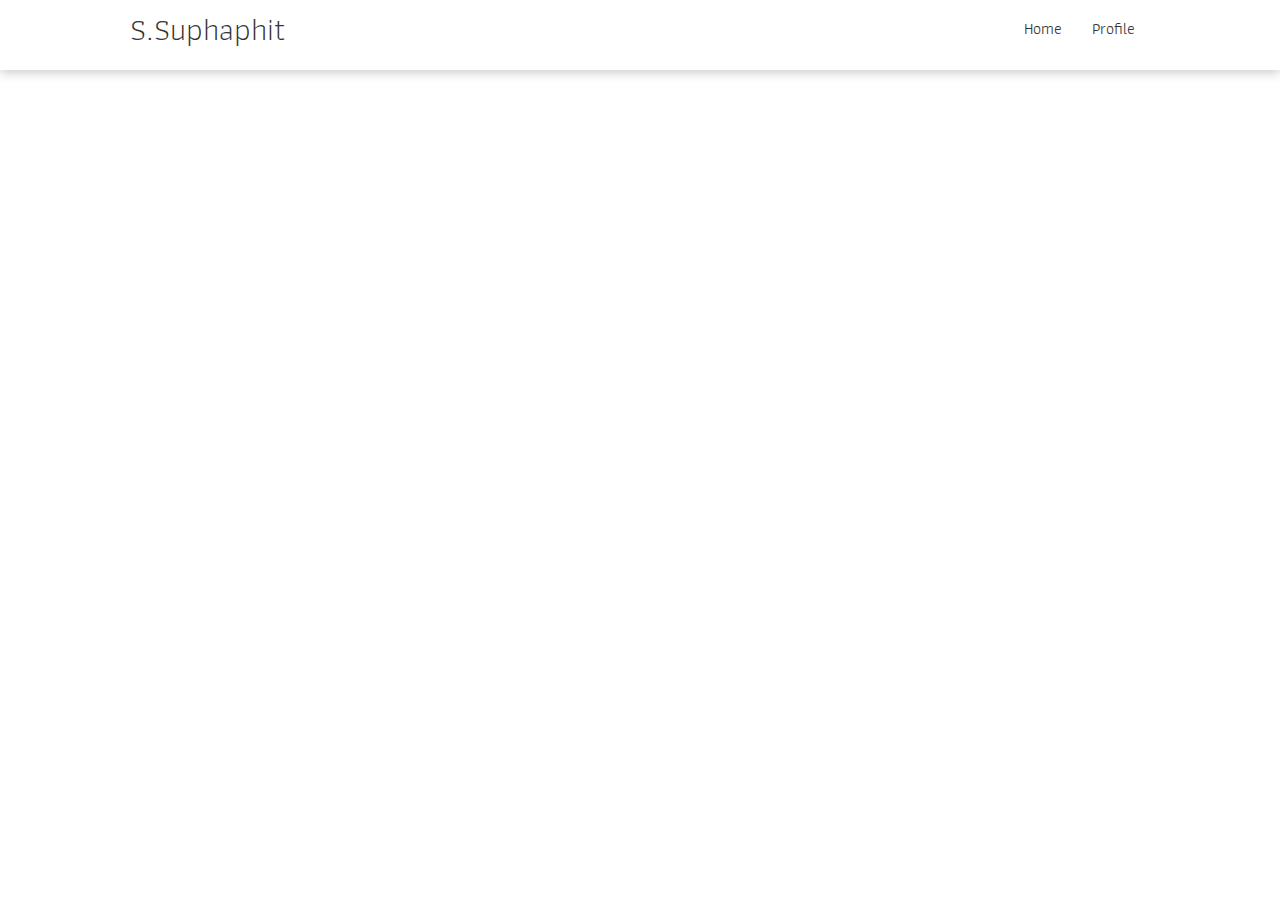
==== index.html @ 8716f63c "add section navbar element html and css" ====
<!DOCTYPE html>
<html lang="en">
<head>
    <meta charset="UTF-8">
    <meta http-equiv="X-UA-Compatible" content="IE=edge">
    <meta name="viewport" content="width=device-width, initial-scale=1.0">
    <link rel="stylesheet" rel="paload" href="./assets/css/utilies.css">
    <link rel="stylesheet" href="./assets/css/style.css">
    <title>Home</title>
</head>
<body>
    <!-- Navbar Section -->
    <section class="navbar">
        <div class="container flex">
            <h1>S.Suphaphit</h1>
            <nav>
                <ul>
                    <li><a href="index.html">Home</a></li>
                    <li><a href="profile.html">Profile</a></li>
                </ul>
            </nav>
        </div>
    </section>
</body>
</html>
---- assets/css/utilies.css ----
/* Section Container */
.container {
    max-width: 1100px;
    margin: 0 auto;
    padding: 0 40px;
    overflow: auto;
}

.flex {
    display: flex;
    justify-content: center;
    align-items: center;
}

.grid {
    display: grid;
    grid-template-columns: repeat(2, 1fr);
    gap: 20px;
    justify-content: center;
    align-items: center;
    height: 100%;
}
---- assets/css/style.css ----
/* Table Settings */
/* 
1.Section Html Body Element Settings 
2.Section Navbar
*/

@import url("https://fonts.googleapis.com/css?family=Athiti:400,500,600,700&display=swap");
@import url("https://fonts.googleapis.com/css?family=Poppins:400,500,600,700&display=swap");

/* Section Html Body Element Settings */
* {
    margin: 0;
    padding: 0;
    color: #333;
    line-height: 1.6;
    box-sizing: border-box;
    font-family: "Athiti", "Poppins";
}

ul {
    list-style-type: none;
}

a {
    text-decoration: none;
}

h1 {
    font-weight: 300;
    line-height: 1.2;
    margin: 10px 0;
}

/* Section Navbar */
.navbar {
    height: 70px;
    box-shadow: 0 3px 10px rgba(0, 0, 0, 0.2);
}

.navbar ul {
    display: flex;
}

.navbar a {
    margin: 0 5px;
    padding: 10px;
}

.navbar a:hover {
    border-bottom: 2px #fff solid;
}

.navbar .flex {
    justify-content: space-between;
}


/* Section Response Type Tablets and Under */
@media only screen and (max-width: 768px) {
    .grid {
        grid-template-columns: 1fr;
        grid-template-rows: 1fr;
    }
}

/* Section Response Type Mobile */
@media only screen and (max-width: 500px) {
  .navbar {
    height: 110px;
  }

  .navbar .flex {
    flex-direction: column;
  }

  .navbar ul {
    padding: 10px;
    background-color: rgba(0, 0, 0, 0.01);
  }
}
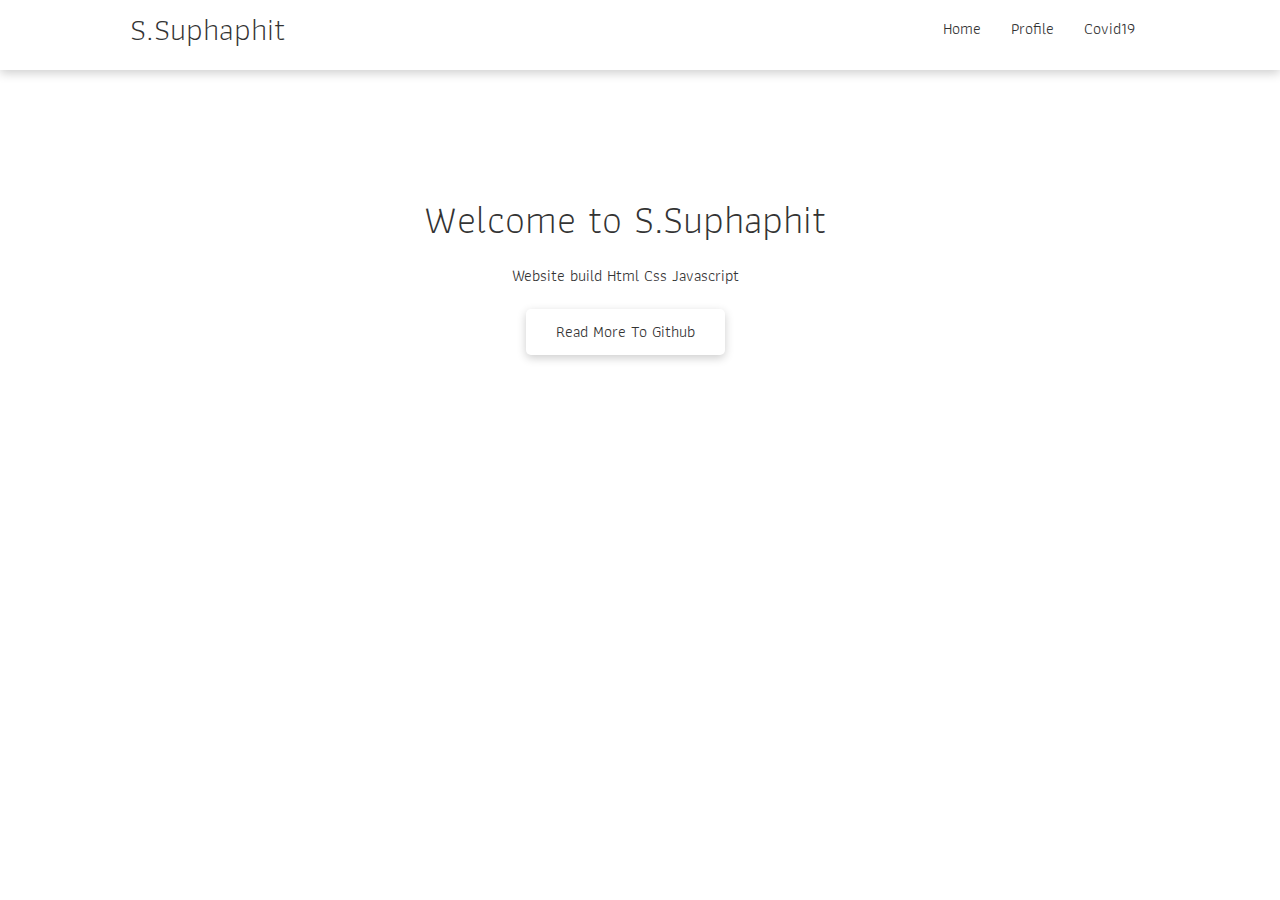
==== commit 784e7ad8: "add box section and css update" ====
--- a/index.html
+++ b/index.html
@@ -1,25 +1,39 @@
 <!DOCTYPE html>
 <html lang="en">
-<head>
-    <meta charset="UTF-8">
-    <meta http-equiv="X-UA-Compatible" content="IE=edge">
-    <meta name="viewport" content="width=device-width, initial-scale=1.0">
-    <link rel="stylesheet" rel="paload" href="./assets/css/utilies.css">
-    <link rel="stylesheet" href="./assets/css/style.css">
-    <title>Home</title>
-</head>
-<body>
-    <!-- Navbar Section -->
-    <section class="navbar">
-        <div class="container flex">
-            <h1>S.Suphaphit</h1>
-            <nav>
-                <ul>
-                    <li><a href="index.html">Home</a></li>
-                    <li><a href="profile.html">Profile</a></li>
-                </ul>
-            </nav>
-        </div>
-    </section>
-</body>
-</html>+	<head>
+		<meta charset="UTF-8" />
+		<meta http-equiv="X-UA-Compatible" content="IE=edge" />
+		<meta name="viewport" content="width=device-width, initial-scale=1.0" />
+		<link rel="stylesheet" rel="preload" href="./assets/css/utilies.css" />
+		<link rel="stylesheet" rel="preload" href="./assets/css/style.css" />
+		<title>Home</title>
+	</head>
+	<body>
+		<!-- Navbar Section -->
+		<section class="navbar">
+			<div class="container flex">
+				<h1>S.Suphaphit</h1>
+				<nav>
+					<ul>
+						<li><a href="index.html">Home</a></li>
+						<li><a href="profile.html">Profile</a></li>
+                        <li><a href="covid19.html">Covid19</a></li>
+					</ul>
+				</nav>
+			</div>
+		</section>
+
+		<!-- Case Section -->
+		<section class="box">
+			<div class="container grid">
+				<div class="box-text text-center">
+					<h1>Welcome to S.Suphaphit</h1>
+					<p>
+						Website build Html Css Javascript
+					</p>
+					<a href="" class="btn">Read More To Github</a>
+				</div>
+			</div>
+		</section>
+	</body>
+</html>
--- a/assets/css/utilies.css
+++ b/assets/css/utilies.css
@@ -5,6 +5,15 @@
     margin: 0 auto;
     padding: 0 40px;
     overflow: auto;
+}
+
+.card {
+    background-color: #fff;
+    color: #333;
+    border-radius: 10px;
+    box-shadow: 0 3px 10px rgba(0,0,0,0.2);
+    padding: 20px;
+    margin: 10px;
 }
 
 .flex {
@@ -20,4 +29,99 @@
     justify-content: center;
     align-items: center;
     height: 100%;
-}+}
+
+.btn {
+  display: inline-block;
+  padding: 10px 30px;
+  cursor: pointer;
+  border: none;
+  border-radius: 5px;
+  box-shadow: 0 3px 10px rgba(0,0,0,0.2);
+}
+
+.text-center {
+    text-align: center;
+}
+
+/* Margin */
+.my-1 {
+  margin: 1rem 0;
+}
+
+.my-2 {
+  margin: 1.5rem 0;
+}
+
+.my-3 {
+  margin: 2rem 0;
+}
+
+.my-4 {
+  margin: 3rem 0;
+}
+
+.my-5 {
+  margin: 4rem 0;
+}
+
+.m-1 {
+  margin: 1rem;
+}
+
+.m-2 {
+  margin: 1.5rem;
+}
+
+.m-3 {
+  margin: 2rem;
+}
+
+.m-4 {
+  margin: 3rem;
+}
+
+.m-5 {
+  margin: 4rem;
+}
+
+/* Padding */
+.py-1 {
+  padding: 1rem 0;
+}
+
+.py-2 {
+  padding: 1.5rem 0;
+}
+
+.py-3 {
+  padding: 2rem 0;
+}
+
+.py-4 {
+  padding: 3rem 0;
+}
+
+.py-5 {
+  padding: 4rem 0;
+}
+
+.p-1 {
+  padding: 1rem;
+}
+
+.p-2 {
+  padding: 1.5rem;
+}
+
+.p-3 {
+  padding: 2rem;
+}
+
+.p-4 {
+  padding: 3rem;
+}
+
+.p-5 {
+  padding: 4rem;
+}
--- a/assets/css/style.css
+++ b/assets/css/style.css
@@ -9,72 +9,127 @@
 
 /* Section Html Body Element Settings */
 * {
-    margin: 0;
-    padding: 0;
-    color: #333;
-    line-height: 1.6;
-    box-sizing: border-box;
-    font-family: "Athiti", "Poppins";
+	margin: 0;
+	padding: 0;
+	color: #333;
+	line-height: 1.6;
+	box-sizing: border-box;
+	font-family: "Athiti", "Poppins";
 }
 
 ul {
-    list-style-type: none;
+	list-style-type: none;
 }
 
 a {
-    text-decoration: none;
+	text-decoration: none;
 }
 
 h1 {
-    font-weight: 300;
-    line-height: 1.2;
-    margin: 10px 0;
+	font-weight: 300;
+	line-height: 1.2;
+	margin: 10px 0;
 }
 
 /* Section Navbar */
 .navbar {
-    height: 70px;
-    box-shadow: 0 3px 10px rgba(0, 0, 0, 0.2);
+  height: 70px;
+  box-shadow: 0 3px 10px rgba(0, 0, 0, 0.2);
 }
 
 .navbar ul {
-    display: flex;
+  display: flex;
 }
 
 .navbar a {
-    margin: 0 5px;
-    padding: 10px;
-}
-
-.navbar a:hover {
-    border-bottom: 2px #fff solid;
+  margin: 0 5px;
+  padding: 10px;
 }
 
 .navbar .flex {
-    justify-content: space-between;
+  justify-content: space-between;
+}
+
+
+/* Section Box */
+.box {
+  height: 400px;
+  position: relative;
+}
+
+.box h1 {
+  font-size: 40px;
+}
+
+.box p {
+  margin: 20px 0;
+}
+
+.box .grid {
+  overflow: visible;
+  grid-template-columns: 55% auto;
+  gap: 30px;
+}
+
+.box-form {
+  position: relative;
+  top: 60px;
+  height: 350px;
+  width: 400px;
+  padding: 40px;
+  z-index: 100;
+  justify-self: flex-end;
+}
+
+.box::before,
+.box::after {
+  content: '';
+  position: absolute;
+  height: 100px;
+  bottom: -70px;
+  right: 0;
+  left: 0;
 }
 
 
 /* Section Response Type Tablets and Under */
 @media only screen and (max-width: 768px) {
-    .grid {
-        grid-template-columns: 1fr;
-        grid-template-rows: 1fr;
-    }
+	.grid,
+	.box .grid {
+		grid-template-columns: 1fr;
+		grid-template-rows: 1fr;
+	}
+
+	.box {
+		height: auto;
+	}
+
+	.box-text {
+		text-align: center;
+	}
+
+	.box-form {
+		justify-self: center;
+		margin: auto;
+	}
 }
 
 /* Section Response Type Mobile */
 @media only screen and (max-width: 500px) {
-  .navbar {
-    height: 110px;
-  }
+	.navbar {
+		height: 110px;
+	}
 
-  .navbar .flex {
-    flex-direction: column;
-  }
+	.navbar .flex {
+		flex-direction: column;
+	}
 
-  .navbar ul {
-    padding: 10px;
-    background-color: rgba(0, 0, 0, 0.01);
-  }
-}+	.navbar ul {
+		padding: 10px;
+		background-color: rgba(0, 0, 0, 0.01);
+	}
+
+    .box-form {
+        width: 300px;
+    }
+}
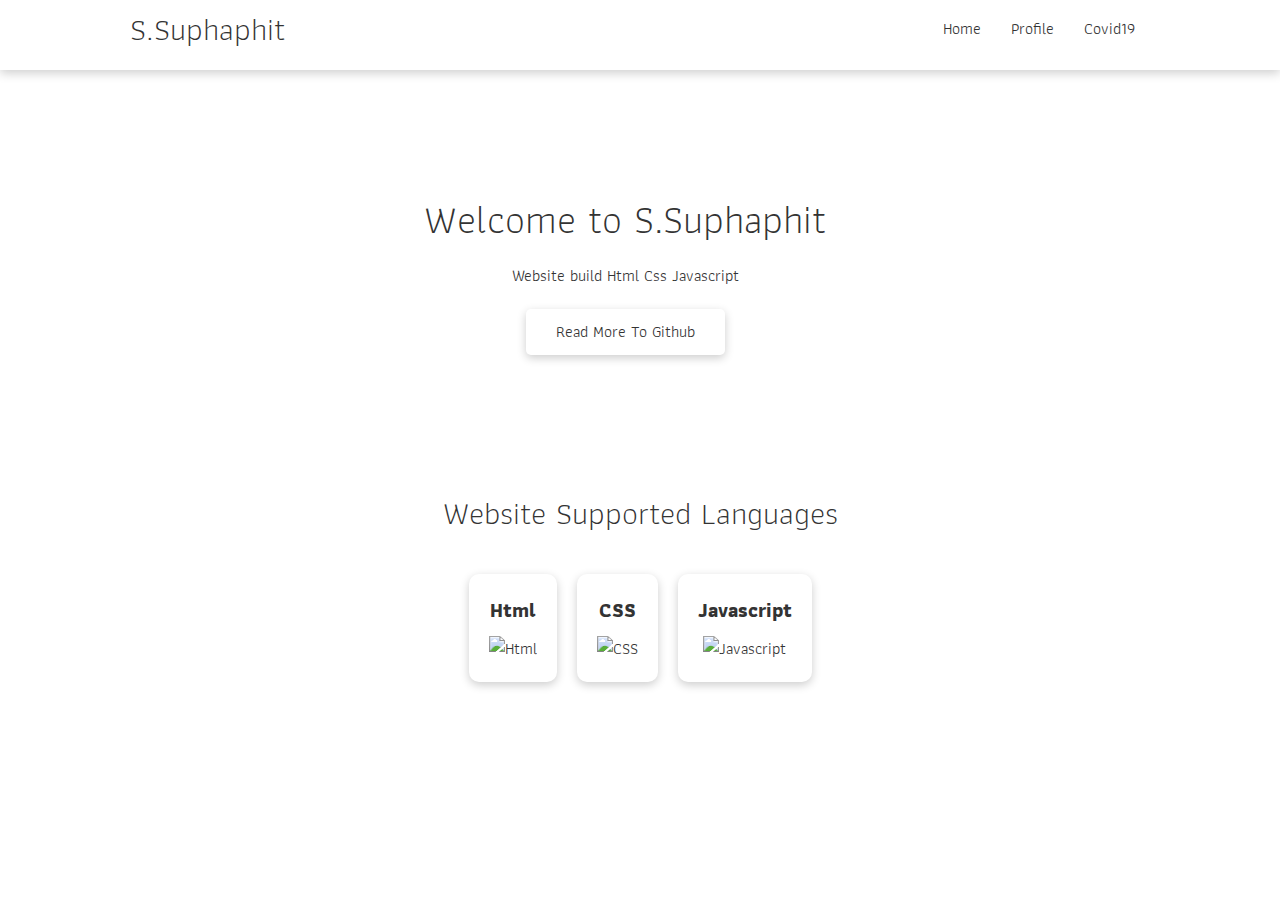
==== commit 5857d61e: "add section box-card and css update" ====
--- a/index.html
+++ b/index.html
@@ -4,8 +4,7 @@
 		<meta charset="UTF-8" />
 		<meta http-equiv="X-UA-Compatible" content="IE=edge" />
 		<meta name="viewport" content="width=device-width, initial-scale=1.0" />
-		<link rel="stylesheet" rel="preload" href="./assets/css/utilies.css" />
-		<link rel="stylesheet" rel="preload" href="./assets/css/style.css" />
+		<link rel="stylesheet" rel="preload" href="assets/css/style.css" as="style"/>
 		<title>Home</title>
 	</head>
 	<body>
@@ -17,23 +16,40 @@
 					<ul>
 						<li><a href="index.html">Home</a></li>
 						<li><a href="profile.html">Profile</a></li>
-                        <li><a href="covid19.html">Covid19</a></li>
+						<li><a href="covid19.html">Covid19</a></li>
 					</ul>
 				</nav>
 			</div>
 		</section>
 
-		<!-- Case Section -->
+		<!-- Box Section -->
 		<section class="box">
 			<div class="container grid">
 				<div class="box-text text-center">
 					<h1>Welcome to S.Suphaphit</h1>
-					<p>
-						Website build Html Css Javascript
-					</p>
+					<p>Website build Html Css Javascript</p>
 					<a href="" class="btn">Read More To Github</a>
 				</div>
 			</div>
 		</section>
+
+		<!-- Card Section -->
+		<section class="box-card">
+			<h1 class="md text-center my-2">Website Supported Languages</h1>
+            <div class="container flex">
+                <div class="card">
+                    <h4>Html</h4>
+                    <img src="https://upload.wikimedia.org/wikipedia/commons/6/61/HTML5_logo_and_wordmark.svg" alt="Html">
+                </div>
+                 <div class="card">
+                    <h4>CSS</h4>
+                    <img src="https://upload.wikimedia.org/wikipedia/commons/3/3d/CSS.3.svg" alt="CSS">
+                </div>
+                 <div class="card">
+                    <h4>Javascript</h4>
+                    <img src="https://upload.wikimedia.org/wikipedia/commons/9/99/Unofficial_JavaScript_logo_2.svg" alt="Javascript">
+                </div>
+            </div>
+		</section>
 	</body>
 </html>
--- a/assets/css/style.css
+++ b/assets/css/style.css
@@ -2,6 +2,7 @@
 /* 
 1.Section Html Body Element Settings 
 2.Section Navbar
+3.Section Box
 */
 
 @import url("https://fonts.googleapis.com/css?family=Athiti:400,500,600,700&display=swap");
@@ -25,77 +26,239 @@
 	text-decoration: none;
 }
 
+img {
+    width: 150px;
+    height: 150px;
+}
+
 h1 {
 	font-weight: 300;
 	line-height: 1.2;
 	margin: 10px 0;
 }
 
+/* Section Utilies */
+.container {
+    max-width: 1100px;
+    margin: 0 auto;
+    padding: 0 40px;
+    overflow: auto;
+}
+
+.card {
+    background-color: #fff;
+    color: #333;
+    border-radius: 10px;
+    box-shadow: 0 3px 10px rgba(0,0,0,0.2);
+    padding: 20px;
+    margin: 10px;
+}
+
+.flex {
+    display: flex;
+    justify-content: center;
+    align-items: center;
+}
+
+.grid {
+    display: grid;
+    grid-template-columns: repeat(2, 1fr);
+    gap: 20px;
+    justify-content: center;
+    align-items: center;
+    height: 100%;
+}
+
+.btn {
+  display: inline-block;
+  padding: 10px 30px;
+  cursor: pointer;
+  border: none;
+  border-radius: 5px;
+  box-shadow: 0 3px 10px rgba(0,0,0,0.2);
+}
+
+.btn:hover {
+  transform: scale(0.98);
+}
+
+/* Text sizes */
+.md {
+  font-size: 2rem;
+}
+
+.text-center {
+  text-align: center;
+}
+
+/* Margin */
+.my-1 {
+  margin: 1rem 0;
+}
+
+.my-2 {
+  margin: 1.5rem 0;
+}
+
+.my-3 {
+  margin: 2rem 0;
+}
+
+.my-4 {
+  margin: 3rem 0;
+}
+
+.my-5 {
+  margin: 4rem 0;
+}
+
+.m-1 {
+  margin: 1rem;
+}
+
+.m-2 {
+  margin: 1.5rem;
+}
+
+.m-3 {
+  margin: 2rem;
+}
+
+.m-4 {
+  margin: 3rem;
+}
+
+.m-5 {
+  margin: 4rem;
+}
+
+/* Padding */
+.py-1 {
+  padding: 1rem 0;
+}
+
+.py-2 {
+  padding: 1.5rem 0;
+}
+
+.py-3 {
+  padding: 2rem 0;
+}
+
+.py-4 {
+  padding: 3rem 0;
+}
+
+.py-5 {
+  padding: 4rem 0;
+}
+
+.p-1 {
+  padding: 1rem;
+}
+
+.p-2 {
+  padding: 1.5rem;
+}
+
+.p-3 {
+  padding: 2rem;
+}
+
+.p-4 {
+  padding: 3rem;
+}
+
+.p-5 {
+  padding: 4rem;
+}
+
+
 /* Section Navbar */
 .navbar {
-  height: 70px;
-  box-shadow: 0 3px 10px rgba(0, 0, 0, 0.2);
+	height: 70px;
+	box-shadow: 0 3px 10px rgba(0, 0, 0, 0.2);
 }
 
 .navbar ul {
-  display: flex;
+	display: flex;
 }
 
 .navbar a {
-  margin: 0 5px;
-  padding: 10px;
+	margin: 0 5px;
+	padding: 10px;
 }
 
 .navbar .flex {
-  justify-content: space-between;
+	justify-content: space-between;
 }
 
 
 /* Section Box */
 .box {
-  height: 400px;
-  position: relative;
+	height: 400px;
+	position: relative;
 }
 
 .box h1 {
-  font-size: 40px;
+	font-size: 40px;
 }
 
 .box p {
-  margin: 20px 0;
+	margin: 20px 0;
 }
 
 .box .grid {
-  overflow: visible;
-  grid-template-columns: 55% auto;
-  gap: 30px;
+	overflow: visible;
+	grid-template-columns: 55% auto;
+	gap: 30px;
 }
 
 .box-form {
-  position: relative;
-  top: 60px;
-  height: 350px;
-  width: 400px;
-  padding: 40px;
-  z-index: 100;
-  justify-self: flex-end;
+	position: relative;
+	top: 60px;
+	height: 350px;
+	width: 400px;
+	padding: 40px;
+	z-index: 100;
+	justify-self: flex-end;
 }
 
 .box::before,
 .box::after {
-  content: '';
-  position: absolute;
-  height: 100px;
-  bottom: -70px;
-  right: 0;
-  left: 0;
-}
-
+	content: "";
+	position: absolute;
+	height: 100px;
+	bottom: -70px;
+	right: 0;
+	left: 0;
+}
+
+/* Section Box Card */
+.box-card .flex {
+	flex-wrap: wrap;
+}
+
+.box-card .card {
+	text-align: center;
+	margin: 18px 10px 40px;
+	transition: transform 0.2s ease-in;
+}
+
+.box-card .card h4 {
+	font-size: 20px;
+	margin-bottom: 10px;
+}
+
+.box-card .card:hover {
+	transform: translateY(-15px);
+}
 
 /* Section Response Type Tablets and Under */
 @media only screen and (max-width: 768px) {
 	.grid,
-	.box .grid {
+	.box .grid,
+    .box-card .grid {
 		grid-template-columns: 1fr;
 		grid-template-rows: 1fr;
 	}
@@ -116,6 +279,12 @@
 
 /* Section Response Type Mobile */
 @media only screen and (max-width: 500px) {
+
+    img {
+        width: 70px;
+        height: 70px;
+    }
+
 	.navbar {
 		height: 110px;
 	}
@@ -126,10 +295,6 @@
 
 	.navbar ul {
 		padding: 10px;
-		background-color: rgba(0, 0, 0, 0.01);
-	}
-
-    .box-form {
-        width: 300px;
-    }
-}
+		background-color: rgba(0, 0, 0, 0.1);
+	}
+}
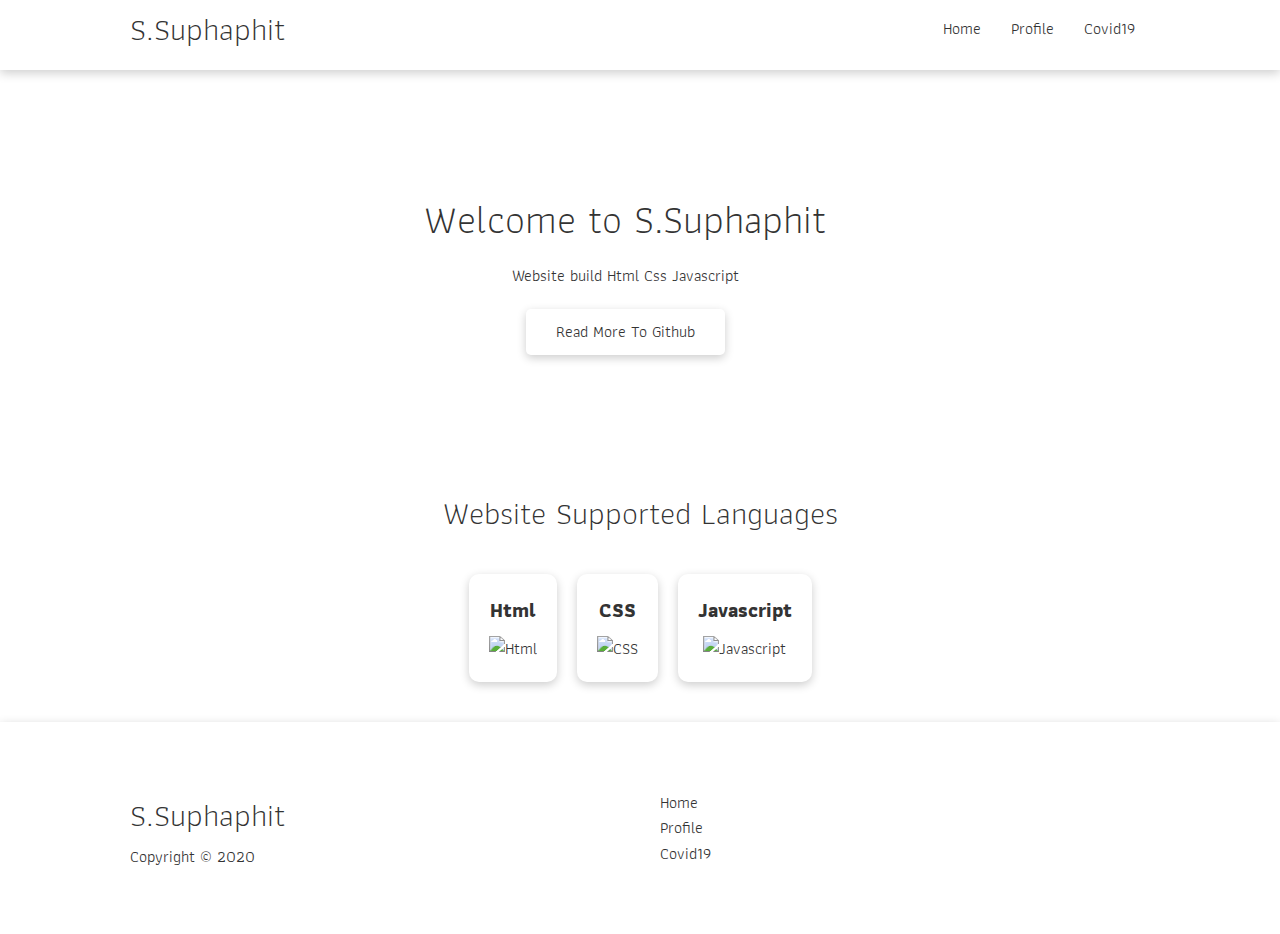
==== commit 81d82ba7: "add footer and navbar to all page" ====
--- a/index.html
+++ b/index.html
@@ -4,7 +4,7 @@
 		<meta charset="UTF-8" />
 		<meta http-equiv="X-UA-Compatible" content="IE=edge" />
 		<meta name="viewport" content="width=device-width, initial-scale=1.0" />
-		<link rel="stylesheet" rel="preload" href="assets/css/style.css" as="style"/>
+		<link rel="stylesheet" rel="preload" href="assets/css/style.css" as="style" />
 		<title>Home</title>
 	</head>
 	<body>
@@ -36,20 +36,47 @@
 		<!-- Card Section -->
 		<section class="box-card">
 			<h1 class="md text-center my-2">Website Supported Languages</h1>
-            <div class="container flex">
-                <div class="card">
-                    <h4>Html</h4>
-                    <img src="https://upload.wikimedia.org/wikipedia/commons/6/61/HTML5_logo_and_wordmark.svg" alt="Html">
-                </div>
-                 <div class="card">
-                    <h4>CSS</h4>
-                    <img src="https://upload.wikimedia.org/wikipedia/commons/3/3d/CSS.3.svg" alt="CSS">
-                </div>
-                 <div class="card">
-                    <h4>Javascript</h4>
-                    <img src="https://upload.wikimedia.org/wikipedia/commons/9/99/Unofficial_JavaScript_logo_2.svg" alt="Javascript">
-                </div>
-            </div>
+			<div class="container flex">
+				<div class="card">
+					<h4>Html</h4>
+					<img
+						src="https://upload.wikimedia.org/wikipedia/commons/6/61/HTML5_logo_and_wordmark.svg"
+						alt="Html"
+					/>
+				</div>
+				<div class="card">
+					<h4>CSS</h4>
+					<img
+						src="https://upload.wikimedia.org/wikipedia/commons/3/3d/CSS.3.svg"
+						alt="CSS"
+					/>
+				</div>
+				<div class="card">
+					<h4>Javascript</h4>
+					<img
+						src="https://upload.wikimedia.org/wikipedia/commons/9/99/Unofficial_JavaScript_logo_2.svg"
+						alt="Javascript"
+					/>
+				</div>
+			</div>
+		</section>
+
+		<section>
+			<footer class="footer py-5">
+				<div class="container grid grid-3">
+					<div>
+						<h1>S.Suphaphit</h1>
+						<p>Copyright &copy; 2020</p>
+					</div>
+					<nav>
+						<ul>
+							<li><a href="index.html">Home</a></li>
+							<li><a href="profile.html">Profile</a></li>
+							<li><a href="covid19.html">Covid19</a></li>
+						</ul>
+					</nav>
+				</div>
+			</footer>
 		</section>
 	</body>
 </html>
--- a/assets/css/style.css
+++ b/assets/css/style.css
@@ -254,6 +254,17 @@
 	transform: translateY(-15px);
 }
 
+/* Section Footer */
+.footer {
+    background-color: #fff;
+    box-shadow: 0 3px 10px rgba(0, 0, 0, 0.2);
+    color:#333;
+}
+
+.footer a {
+  margin: 0 10px;
+}
+
 /* Section Response Type Tablets and Under */
 @media only screen and (max-width: 768px) {
 	.grid,
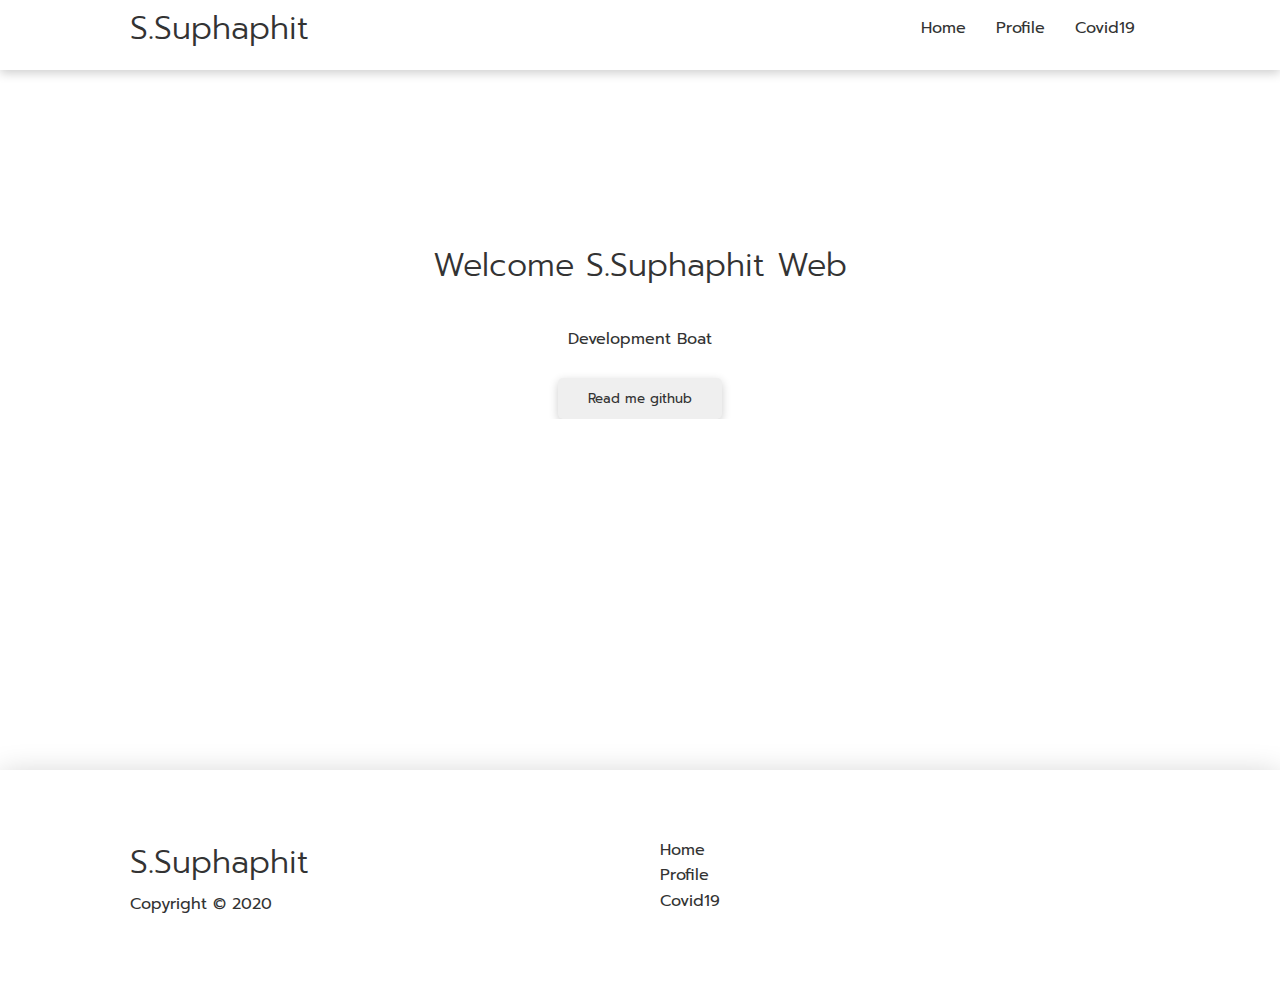
==== commit 3d068c28: "update javascript and css minify" ====
--- a/index.html
+++ b/index.html
@@ -1,82 +1,53 @@
 <!DOCTYPE html>
 <html lang="en">
-	<head>
-		<meta charset="UTF-8" />
-		<meta http-equiv="X-UA-Compatible" content="IE=edge" />
-		<meta name="viewport" content="width=device-width, initial-scale=1.0" />
-		<link rel="stylesheet" rel="preload" href="assets/css/style.css" as="style" />
-		<title>Home</title>
-	</head>
-	<body>
-		<!-- Navbar Section -->
-		<section class="navbar">
-			<div class="container flex">
-				<h1>S.Suphaphit</h1>
-				<nav>
-					<ul>
-						<li><a href="index.html">Home</a></li>
-						<li><a href="profile.html">Profile</a></li>
-						<li><a href="covid19.html">Covid19</a></li>
-					</ul>
-				</nav>
-			</div>
-		</section>
+  <head>
+    <meta charset="UTF-8" />
+    <meta http-equiv="X-UA-Compatible" content="IE=edge" />
+    <meta name="viewport" content="width=device-width, initial-scale=1.0" />
+    <link rel="stylesheet" rel="preload" href="assets/css/style.css" as="style" />
+    <title>Home</title>
+  </head>
+  <body>
+    <!-- Navbar Section -->
+    <section class="navbar">
+      <div class="container flex">
+        <h1>S.Suphaphit</h1>
+        <nav>
+          <ul>
+            <li><a href="index.html">Home</a></li>
+            <li><a href="profile.html">Profile</a></li>
+            <li><a href="covid19.html">Covid19</a></li>
+          </ul>
+        </nav>
+      </div>
+    </section>
 
-		<!-- Box Section -->
-		<section class="box">
-			<div class="container grid">
-				<div class="box-text text-center">
-					<h1>Welcome to S.Suphaphit</h1>
-					<p>Website build Html Css Javascript</p>
-					<a href="" class="btn">Read More To Github</a>
-				</div>
-			</div>
-		</section>
+    <div class="box-detail py-5">
+      <div class="container text-center">
+        <h1>Welcome <span>S.Suphaphit Web</span></h1>
+				<br/>
+        <p>Development Boat</p>
+				<br/>
+        <button class="btn"><a href="https://github.com/BoatDev101/">Read me github</a></button>
+      </div>
+    </div>
 
-		<!-- Card Section -->
-		<section class="box-card">
-			<h1 class="md text-center my-2">Website Supported Languages</h1>
-			<div class="container flex">
-				<div class="card">
-					<h4>Html</h4>
-					<img
-						src="https://upload.wikimedia.org/wikipedia/commons/6/61/HTML5_logo_and_wordmark.svg"
-						alt="Html"
-					/>
-				</div>
-				<div class="card">
-					<h4>CSS</h4>
-					<img
-						src="https://upload.wikimedia.org/wikipedia/commons/3/3d/CSS.3.svg"
-						alt="CSS"
-					/>
-				</div>
-				<div class="card">
-					<h4>Javascript</h4>
-					<img
-						src="https://upload.wikimedia.org/wikipedia/commons/9/99/Unofficial_JavaScript_logo_2.svg"
-						alt="Javascript"
-					/>
-				</div>
-			</div>
-		</section>
-
-		<section>
-			<footer class="footer py-5">
-				<div class="container grid grid-3">
-					<div>
-						<h1>S.Suphaphit</h1>
-						<p>Copyright &copy; 2020</p>
-					</div>
-					<nav>
-						<ul>
-							<li><a href="index.html">Home</a></li>
-							<li><a href="profile.html">Profile</a></li>
-							<li><a href="covid19.html">Covid19</a></li>
-						</ul>
-					</nav>
-				</div>
-			</footer>
-		</section>
-	</body>
+    <section>
+      <footer class="footer py-5">
+        <div class="container grid grid-3">
+          <div>
+            <h1>S.Suphaphit</h1>
+            <p>Copyright &copy; 2020</p>
+          </div>
+          <nav>
+            <ul>
+              <li><a href="index.html">Home</a></li>
+              <li><a href="profile.html">Profile</a></li>
+              <li><a href="covid19.html">Covid19</a></li>
+            </ul>
+          </nav>
+        </div>
+      </footer>
+    </section>
+  </body>
 </html>
--- a/assets/css/style.css
+++ b/assets/css/style.css
@@ -5,68 +5,68 @@
 3.Section Box
 */
 
-@import url("https://fonts.googleapis.com/css?family=Athiti:400,500,600,700&display=swap");
-@import url("https://fonts.googleapis.com/css?family=Poppins:400,500,600,700&display=swap");
+@import url('https://fonts.googleapis.com/css?family=Athiti:400,500,600,700&display=swap');
+@import url('https://fonts.googleapis.com/css?family=Prompt:400,500,600,700&display=swap');
 
 /* Section Html Body Element Settings */
 * {
-	margin: 0;
-	padding: 0;
-	color: #333;
-	line-height: 1.6;
-	box-sizing: border-box;
-	font-family: "Athiti", "Poppins";
+  margin: 0;
+  padding: 0;
+  color: #333;
+  line-height: 1.6;
+  box-sizing: border-box;
+  font-family: 'Prompt';
 }
 
 ul {
-	list-style-type: none;
+  list-style-type: none;
 }
 
 a {
-	text-decoration: none;
+  text-decoration: none;
 }
 
 img {
-    width: 150px;
-    height: 150px;
+  width: 150px;
+  height: 150px;
 }
 
 h1 {
-	font-weight: 300;
-	line-height: 1.2;
-	margin: 10px 0;
+  font-weight: 300;
+  line-height: 1.2;
+  margin: 10px 0;
 }
 
 /* Section Utilies */
 .container {
-    max-width: 1100px;
-    margin: 0 auto;
-    padding: 0 40px;
-    overflow: auto;
+  max-width: 1100px;
+  margin: 0 auto;
+  padding: 0 40px;
+  overflow: auto;
 }
 
 .card {
-    background-color: #fff;
-    color: #333;
-    border-radius: 10px;
-    box-shadow: 0 3px 10px rgba(0,0,0,0.2);
-    padding: 20px;
-    margin: 10px;
+  background-color: #fff;
+  color: #333;
+  border-radius: 10px;
+  box-shadow: 0 3px 10px rgba(0, 0, 0, 0.2);
+  padding: 20px;
+  margin: 10px;
 }
 
 .flex {
-    display: flex;
-    justify-content: center;
-    align-items: center;
+  display: flex;
+  justify-content: center;
+  align-items: center;
 }
 
 .grid {
-    display: grid;
-    grid-template-columns: repeat(2, 1fr);
-    gap: 20px;
-    justify-content: center;
-    align-items: center;
-    height: 100%;
+  display: grid;
+  grid-template-columns: repeat(2, 1fr);
+  gap: 20px;
+  justify-content: center;
+  align-items: center;
+  height: 100%;
 }
 
 .btn {
@@ -75,7 +75,7 @@
   cursor: pointer;
   border: none;
   border-radius: 5px;
-  box-shadow: 0 3px 10px rgba(0,0,0,0.2);
+  box-shadow: 0 3px 10px rgba(0, 0, 0, 0.2);
 }
 
 .btn:hover {
@@ -92,173 +92,124 @@
 }
 
 /* Margin */
-.my-1 {
-  margin: 1rem 0;
-}
-
 .my-2 {
   margin: 1.5rem 0;
 }
 
-.my-3 {
-  margin: 2rem 0;
-}
-
-.my-4 {
-  margin: 3rem 0;
-}
-
 .my-5 {
   margin: 4rem 0;
 }
 
-.m-1 {
-  margin: 1rem;
-}
-
-.m-2 {
-  margin: 1.5rem;
-}
-
-.m-3 {
-  margin: 2rem;
-}
-
-.m-4 {
-  margin: 3rem;
-}
-
-.m-5 {
-  margin: 4rem;
-}
-
 /* Padding */
-.py-1 {
-  padding: 1rem 0;
-}
 
 .py-2 {
   padding: 1.5rem 0;
 }
 
-.py-3 {
-  padding: 2rem 0;
-}
-
-.py-4 {
-  padding: 3rem 0;
-}
-
 .py-5 {
   padding: 4rem 0;
 }
 
-.p-1 {
-  padding: 1rem;
-}
-
-.p-2 {
-  padding: 1.5rem;
-}
-
-.p-3 {
-  padding: 2rem;
-}
-
-.p-4 {
-  padding: 3rem;
-}
-
 .p-5 {
   padding: 4rem;
 }
 
+/* Section Profile */
+.profile-img {
+  width: 100%;
+  height: 100%;
+  border-radius: 10px;
+}
 
 /* Section Navbar */
 .navbar {
-	height: 70px;
-	box-shadow: 0 3px 10px rgba(0, 0, 0, 0.2);
+  height: 70px;
+  box-shadow: 0 3px 10px rgba(0, 0, 0, 0.2);
 }
 
 .navbar ul {
-	display: flex;
+  display: flex;
 }
 
 .navbar a {
-	margin: 0 5px;
-	padding: 10px;
+  margin: 0 5px;
+  padding: 10px;
 }
 
 .navbar .flex {
-	justify-content: space-between;
-}
-
+  justify-content: space-between;
+}
 
 /* Section Box */
 .box {
-	height: 400px;
-	position: relative;
+  height: 400px;
+  position: relative;
 }
 
 .box h1 {
-	font-size: 40px;
+  font-size: 40px;
 }
 
 .box p {
-	margin: 20px 0;
+  margin: 20px 0;
 }
 
 .box .grid {
-	overflow: visible;
-	grid-template-columns: 55% auto;
-	gap: 30px;
+  overflow: visible;
+  grid-template-columns: 55% auto;
+  gap: 30px;
 }
 
 .box-form {
-	position: relative;
-	top: 60px;
-	height: 350px;
-	width: 400px;
-	padding: 40px;
-	z-index: 100;
-	justify-self: flex-end;
+  position: relative;
+  top: 60px;
+  height: 350px;
+  width: 400px;
+  padding: 40px;
+  z-index: 100;
+  justify-self: flex-end;
 }
 
 .box::before,
 .box::after {
-	content: "";
-	position: absolute;
-	height: 100px;
-	bottom: -70px;
-	right: 0;
-	left: 0;
+  content: '';
+  position: absolute;
+  height: 100px;
+  bottom: -70px;
+  right: 0;
+  left: 0;
+}
+
+.box-detail {
+  padding: 10rem 0;
+  height: 700px;
 }
 
 /* Section Box Card */
 .box-card .flex {
-	flex-wrap: wrap;
+  flex-wrap: wrap;
 }
 
 .box-card .card {
-	text-align: center;
-	margin: 18px 10px 40px;
-	transition: transform 0.2s ease-in;
+  text-align: center;
+  margin: 18px 10px 40px;
+  transition: transform 0.2s ease-in;
 }
 
 .box-card .card h4 {
-	font-size: 20px;
-	margin-bottom: 10px;
+  font-size: 20px;
+  margin-bottom: 10px;
 }
 
 .box-card .card:hover {
-	transform: translateY(-15px);
+  transform: translateY(-15px);
 }
 
 /* Section Footer */
 .footer {
-    background-color: #fff;
-    box-shadow: 0 3px 10px rgba(0, 0, 0, 0.2);
-    color:#333;
+  background-color: #fff;
+  box-shadow: 0 5px 30px rgba(0, 0, 0, 0.2);
+  color: #333;
 }
 
 .footer a {
@@ -267,45 +218,60 @@
 
 /* Section Response Type Tablets and Under */
 @media only screen and (max-width: 768px) {
-	.grid,
-	.box .grid,
-    .box-card .grid {
-		grid-template-columns: 1fr;
-		grid-template-rows: 1fr;
-	}
-
-	.box {
-		height: auto;
-	}
-
-	.box-text {
-		text-align: center;
-	}
-
-	.box-form {
-		justify-self: center;
-		margin: auto;
-	}
+  .grid,
+  .box .grid,
+  .box-card .grid,
+  .footer .grid {
+    grid-template-columns: 1fr;
+    grid-template-rows: 1fr;
+  }
+
+  .box {
+    height: auto;
+  }
+
+  .box-text {
+    text-align: center;
+  }
+
+  .box-form {
+    justify-self: center;
+    margin: auto;
+  }
 }
 
 /* Section Response Type Mobile */
 @media only screen and (max-width: 500px) {
-
-    img {
-        width: 70px;
-        height: 70px;
-    }
-
-	.navbar {
-		height: 110px;
-	}
-
-	.navbar .flex {
-		flex-direction: column;
-	}
-
-	.navbar ul {
-		padding: 10px;
-		background-color: rgba(0, 0, 0, 0.1);
-	}
-}
+  img {
+    width: 70px;
+    height: 70px;
+  }
+
+  .navbar {
+    height: 110px;
+  }
+
+  .navbar .flex {
+    flex-direction: column;
+  }
+
+  .navbar ul {
+    padding: 10px;
+    background-color: rgba(0, 0, 0, 0.1);
+    border-radius: 12px;
+  }
+
+  .box-form {
+    width: 95%;
+  }
+
+  .box-detail {
+    padding: 10rem 0;
+    height: 500px;
+  }
+
+  .profile-img {
+    width: 250px;
+    height: 250px;
+  }
+}
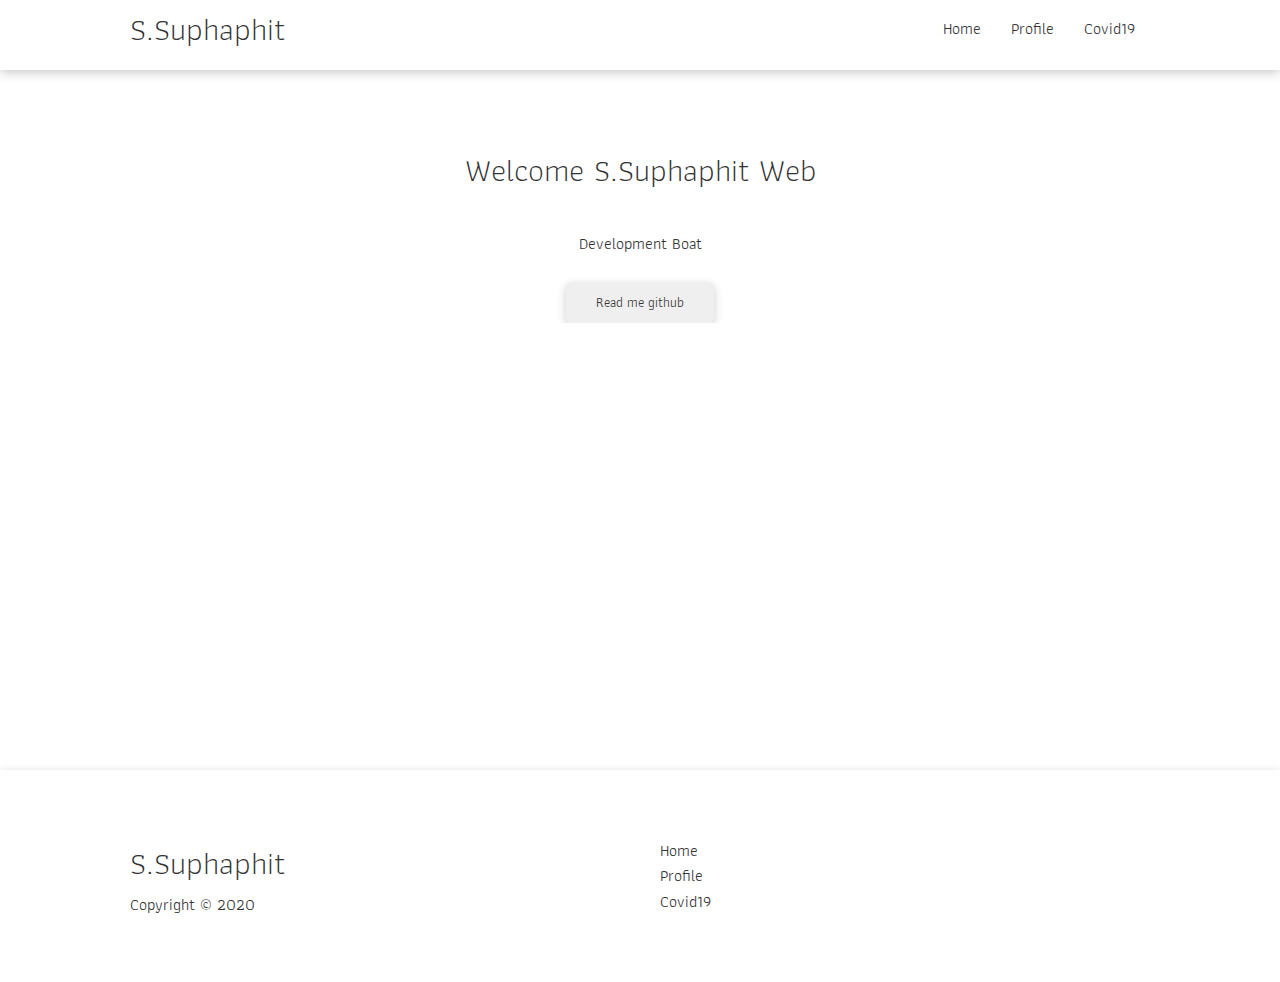
==== commit 2cc7c55d: "Update function && comments" ====
--- a/index.html
+++ b/index.html
@@ -1,53 +1,58 @@
 <!DOCTYPE html>
 <html lang="en">
-  <head>
-    <meta charset="UTF-8" />
-    <meta http-equiv="X-UA-Compatible" content="IE=edge" />
-    <meta name="viewport" content="width=device-width, initial-scale=1.0" />
-    <link rel="stylesheet" rel="preload" href="assets/css/style.css" as="style" />
-    <title>Home</title>
-  </head>
-  <body>
-    <!-- Navbar Section -->
-    <section class="navbar">
-      <div class="container flex">
-        <h1>S.Suphaphit</h1>
-        <nav>
-          <ul>
-            <li><a href="index.html">Home</a></li>
-            <li><a href="profile.html">Profile</a></li>
-            <li><a href="covid19.html">Covid19</a></li>
-          </ul>
-        </nav>
-      </div>
-    </section>
+	<head>
+		<meta charset="UTF-8" />
+		<meta http-equiv="X-UA-Compatible" content="IE=edge" />
+		<meta name="viewport" content="width=device-width, initial-scale=1.0" />
+		<link rel="stylesheet" rel="preload" href="assets/css/style.css" as="style" />
+    <link rel="stylesheet" rel="preload" href="assets/css/style.min.css" as="style" />
+		<title>Home</title>
+	</head>
+	<body>
+		<!-- Navbar Section -->
+		<section class="navbar">
+			<div class="container flex">
+				<h1>S.Suphaphit</h1>
+				<nav>
+					<ul>
+						<li><a href="index.html">Home</a></li>
+						<li><a href="profile.html">Profile</a></li>
+						<li><a href="covid19.html">Covid19</a></li>
+					</ul>
+				</nav>
+			</div>
+		</section>
 
-    <div class="box-detail py-5">
-      <div class="container text-center">
-        <h1>Welcome <span>S.Suphaphit Web</span></h1>
-				<br/>
-        <p>Development Boat</p>
-				<br/>
-        <button class="btn"><a href="https://github.com/BoatDev101/">Read me github</a></button>
-      </div>
-    </div>
+		<!-- Box Section -->
+		<div class="box-detail py-5">
+			<div class="container text-center">
+				<h1>Welcome <span>S.Suphaphit Web</span></h1>
+				<br />
+				<p>Development Boat</p>
+				<br />
+				<button class="btn">
+					<a href="https://github.com/boatCode101/">Read me github</a>
+				</button>
+			</div>
+		</div>
 
-    <section>
-      <footer class="footer py-5">
-        <div class="container grid grid-3">
-          <div>
-            <h1>S.Suphaphit</h1>
-            <p>Copyright &copy; 2020</p>
-          </div>
-          <nav>
-            <ul>
-              <li><a href="index.html">Home</a></li>
-              <li><a href="profile.html">Profile</a></li>
-              <li><a href="covid19.html">Covid19</a></li>
-            </ul>
-          </nav>
-        </div>
-      </footer>
-    </section>
-  </body>
+		<!-- Footer Section -->
+		<section>
+			<footer class="footer py-5">
+				<div class="container grid grid-3">
+					<div>
+						<h1>S.Suphaphit</h1>
+						<p>Copyright &copy; 2020</p>
+					</div>
+					<nav>
+						<ul>
+							<li><a href="index.html">Home</a></li>
+							<li><a href="profile.html">Profile</a></li>
+							<li><a href="covid19.html">Covid19</a></li>
+						</ul>
+					</nav>
+				</div>
+			</footer>
+		</section>
+	</body>
 </html>
--- a/assets/css/style.min.css
+++ b/assets/css/style.min.css
@@ -0,0 +1 @@
+@import url(https://fonts.googleapis.com/css?family=Athiti:400,500,600,700&display=swap);@import url(https://fonts.googleapis.com/css?family=Poppins:400,500,600,700&display=swap);*{margin:0;padding:0;color:#333;line-height:1.6;box-sizing:border-box;font-family:Athiti,Poppins}ul{list-style-type:none}a{text-decoration:none}img{width:150px;height:150px}h1{font-weight:300;line-height:1.2;margin:10px 0}.container{max-width:1100px;margin:0 auto;padding:0 40px;overflow:auto}.card{background-color:#fff;color:#333;border-radius:10px;box-shadow:0 3px 10px rgba(0,0,0,.2);padding:20px;margin:10px}.flex{display:flex;justify-content:center;align-items:center}.grid{display:grid;grid-template-columns:repeat(2,1fr);gap:20px;justify-content:center;align-items:center;height:100%}.btn{display:inline-block;padding:10px 30px;cursor:pointer;border:none;border-radius:5px;box-shadow:0 3px 10px rgba(0,0,0,.2)}.btn:hover{transform:scale(.98)}.md{font-size:2rem}.text-center{text-align:center}.my-2{margin:1.5rem 0}.my-5{margin:4rem 0}.py-2{padding:1.5rem 0}.py-5{padding:4rem 0}.p-5{padding:4rem}.profile-img{width:100%;height:100%;border-radius:10px}.navbar{height:70px;box-shadow:0 3px 10px rgba(0,0,0,.2)}.navbar ul{display:flex}.navbar a{margin:0 5px;padding:10px}.navbar .flex{justify-content:space-between}.box{height:400px;position:relative}.box h1{font-size:40px}.box p{margin:20px 0}.box .grid{overflow:visible;grid-template-columns:55% auto;gap:30px}.box-form{position:relative;top:60px;height:350px;width:400px;padding:40px;z-index:100;justify-self:flex-end}.box::after,.box::before{content:"";position:absolute;height:100px;bottom:-70px;right:0;left:0}.box-card .flex{flex-wrap:wrap}.box-card .card{text-align:center;margin:18px 10px 40px;transition:transform .2s ease-in}.box-card .card h4{font-size:20px;margin-bottom:10px}.box-card .card:hover{transform:translateY(-15px)}.footer{background-color:#fff;box-shadow:0 3px 10px rgba(0,0,0,.2);color:#333}.footer a{margin:0 10px}@media only screen and (max-width:768px){.box .grid,.box-card .grid .footer .grid,.grid{grid-template-columns:1fr;grid-template-rows:1fr}.box{height:auto}.box-text{text-align:center}.box-form{justify-self:center;margin:auto}}@media only screen and (max-width:500px){img{width:70px;height:70px}.navbar{height:110px}.navbar .flex{flex-direction:column}.navbar ul{padding:10px;background-color:rgba(0,0,0,.1);border-radius:12px}.box-form{width:95%}.profile-img{width:250px;height:250px}}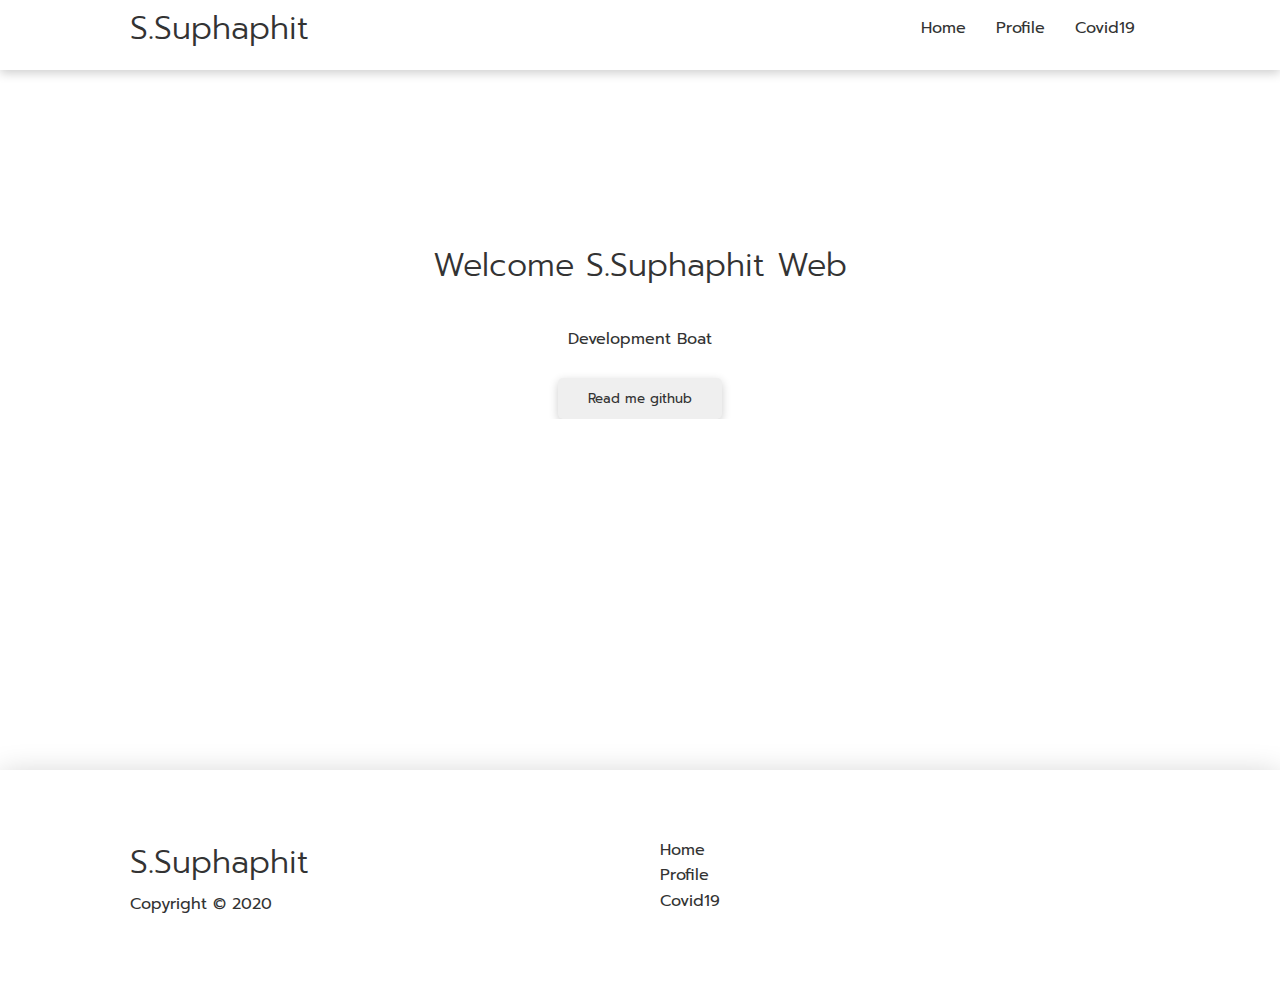
==== commit dfb24f1d: "Update css minify style.min.css" ====
--- a/index.html
+++ b/index.html
@@ -4,8 +4,8 @@
 		<meta charset="UTF-8" />
 		<meta http-equiv="X-UA-Compatible" content="IE=edge" />
 		<meta name="viewport" content="width=device-width, initial-scale=1.0" />
-		<link rel="stylesheet" rel="preload" href="assets/css/style.css" as="style" />
-    <link rel="stylesheet" rel="preload" href="assets/css/style.min.css" as="style" />
+		<!-- <link rel="stylesheet" rel="preload" href="assets/css/style.css" as="style" /> //development -->
+		<link rel="stylesheet" rel="preload" href="assets/css/style.min.css" as="style" />
 		<title>Home</title>
 	</head>
 	<body>
--- a/assets/css/style.css
+++ b/assets/css/style.css
@@ -1,11 +1,18 @@
 /* Table Settings */
 /* 
-1.Section Html Body Element Settings 
-2.Section Navbar
-3.Section Box
+  1.Section Html Body Element Settings 
+  2.Section Utilies
+  3.Section Navbar
+  4.Section Box
+  5.Text sizes
+  6.Margin 
+  7.Padding
+  8.Section Box Card
+  9.Section Footer
+  10.Section Response Type Tablets and Under
+  11.Section Response Type Mobile
 */
 
-@import url('https://fonts.googleapis.com/css?family=Athiti:400,500,600,700&display=swap');
 @import url('https://fonts.googleapis.com/css?family=Prompt:400,500,600,700&display=swap');
 
 /* Section Html Body Element Settings */
--- a/assets/css/style.min.css
+++ b/assets/css/style.min.css
@@ -1 +1 @@
-@import url(https://fonts.googleapis.com/css?family=Athiti:400,500,600,700&display=swap);@import url(https://fonts.googleapis.com/css?family=Poppins:400,500,600,700&display=swap);*{margin:0;padding:0;color:#333;line-height:1.6;box-sizing:border-box;font-family:Athiti,Poppins}ul{list-style-type:none}a{text-decoration:none}img{width:150px;height:150px}h1{font-weight:300;line-height:1.2;margin:10px 0}.container{max-width:1100px;margin:0 auto;padding:0 40px;overflow:auto}.card{background-color:#fff;color:#333;border-radius:10px;box-shadow:0 3px 10px rgba(0,0,0,.2);padding:20px;margin:10px}.flex{display:flex;justify-content:center;align-items:center}.grid{display:grid;grid-template-columns:repeat(2,1fr);gap:20px;justify-content:center;align-items:center;height:100%}.btn{display:inline-block;padding:10px 30px;cursor:pointer;border:none;border-radius:5px;box-shadow:0 3px 10px rgba(0,0,0,.2)}.btn:hover{transform:scale(.98)}.md{font-size:2rem}.text-center{text-align:center}.my-2{margin:1.5rem 0}.my-5{margin:4rem 0}.py-2{padding:1.5rem 0}.py-5{padding:4rem 0}.p-5{padding:4rem}.profile-img{width:100%;height:100%;border-radius:10px}.navbar{height:70px;box-shadow:0 3px 10px rgba(0,0,0,.2)}.navbar ul{display:flex}.navbar a{margin:0 5px;padding:10px}.navbar .flex{justify-content:space-between}.box{height:400px;position:relative}.box h1{font-size:40px}.box p{margin:20px 0}.box .grid{overflow:visible;grid-template-columns:55% auto;gap:30px}.box-form{position:relative;top:60px;height:350px;width:400px;padding:40px;z-index:100;justify-self:flex-end}.box::after,.box::before{content:"";position:absolute;height:100px;bottom:-70px;right:0;left:0}.box-card .flex{flex-wrap:wrap}.box-card .card{text-align:center;margin:18px 10px 40px;transition:transform .2s ease-in}.box-card .card h4{font-size:20px;margin-bottom:10px}.box-card .card:hover{transform:translateY(-15px)}.footer{background-color:#fff;box-shadow:0 3px 10px rgba(0,0,0,.2);color:#333}.footer a{margin:0 10px}@media only screen and (max-width:768px){.box .grid,.box-card .grid .footer .grid,.grid{grid-template-columns:1fr;grid-template-rows:1fr}.box{height:auto}.box-text{text-align:center}.box-form{justify-self:center;margin:auto}}@media only screen and (max-width:500px){img{width:70px;height:70px}.navbar{height:110px}.navbar .flex{flex-direction:column}.navbar ul{padding:10px;background-color:rgba(0,0,0,.1);border-radius:12px}.box-form{width:95%}.profile-img{width:250px;height:250px}}+@import url(https://fonts.googleapis.com/css?family=Prompt:400,500,600,700&display=swap);*{margin:0;padding:0;color:#333;line-height:1.6;box-sizing:border-box;font-family:Prompt}ul{list-style-type:none}a{text-decoration:none}img{width:150px;height:150px}h1{font-weight:300;line-height:1.2;margin:10px 0}.container{max-width:1100px;margin:0 auto;padding:0 40px;overflow:auto}.card{background-color:#fff;color:#333;border-radius:10px;box-shadow:0 3px 10px rgba(0,0,0,.2);padding:20px;margin:10px}.flex{display:flex;justify-content:center;align-items:center}.grid{display:grid;grid-template-columns:repeat(2,1fr);gap:20px;justify-content:center;align-items:center;height:100%}.btn{display:inline-block;padding:10px 30px;cursor:pointer;border:none;border-radius:5px;box-shadow:0 3px 10px rgba(0,0,0,.2)}.btn:hover{transform:scale(.98)}.md{font-size:2rem}.text-center{text-align:center}.my-2{margin:1.5rem 0}.my-5{margin:4rem 0}.py-2{padding:1.5rem 0}.py-5{padding:4rem 0}.p-5{padding:4rem}.profile-img{width:100%;height:100%;border-radius:10px}.navbar{height:70px;box-shadow:0 3px 10px rgba(0,0,0,.2)}.navbar ul{display:flex}.navbar a{margin:0 5px;padding:10px}.navbar .flex{justify-content:space-between}.box{height:400px;position:relative}.box h1{font-size:40px}.box p{margin:20px 0}.box .grid{overflow:visible;grid-template-columns:55% auto;gap:30px}.box-form{position:relative;top:60px;height:350px;width:400px;padding:40px;z-index:100;justify-self:flex-end}.box::after,.box::before{content:'';position:absolute;height:100px;bottom:-70px;right:0;left:0}.box-detail{padding:10rem 0;height:700px}.box-card .flex{flex-wrap:wrap}.box-card .card{text-align:center;margin:18px 10px 40px;transition:transform .2s ease-in}.box-card .card h4{font-size:20px;margin-bottom:10px}.box-card .card:hover{transform:translateY(-15px)}.footer{background-color:#fff;box-shadow:0 5px 30px rgba(0,0,0,.2);color:#333}.footer a{margin:0 10px}@media only screen and (max-width:768px){.box .grid,.box-card .grid,.footer .grid,.grid{grid-template-columns:1fr;grid-template-rows:1fr}.box{height:auto}.box-text{text-align:center}.box-form{justify-self:center;margin:auto}}@media only screen and (max-width:500px){img{width:70px;height:70px}.navbar{height:110px}.navbar .flex{flex-direction:column}.navbar ul{padding:10px;background-color:rgba(0,0,0,.1);border-radius:12px}.box-form{width:95%}.box-detail{padding:10rem 0;height:500px}.profile-img{width:250px;height:250px}}